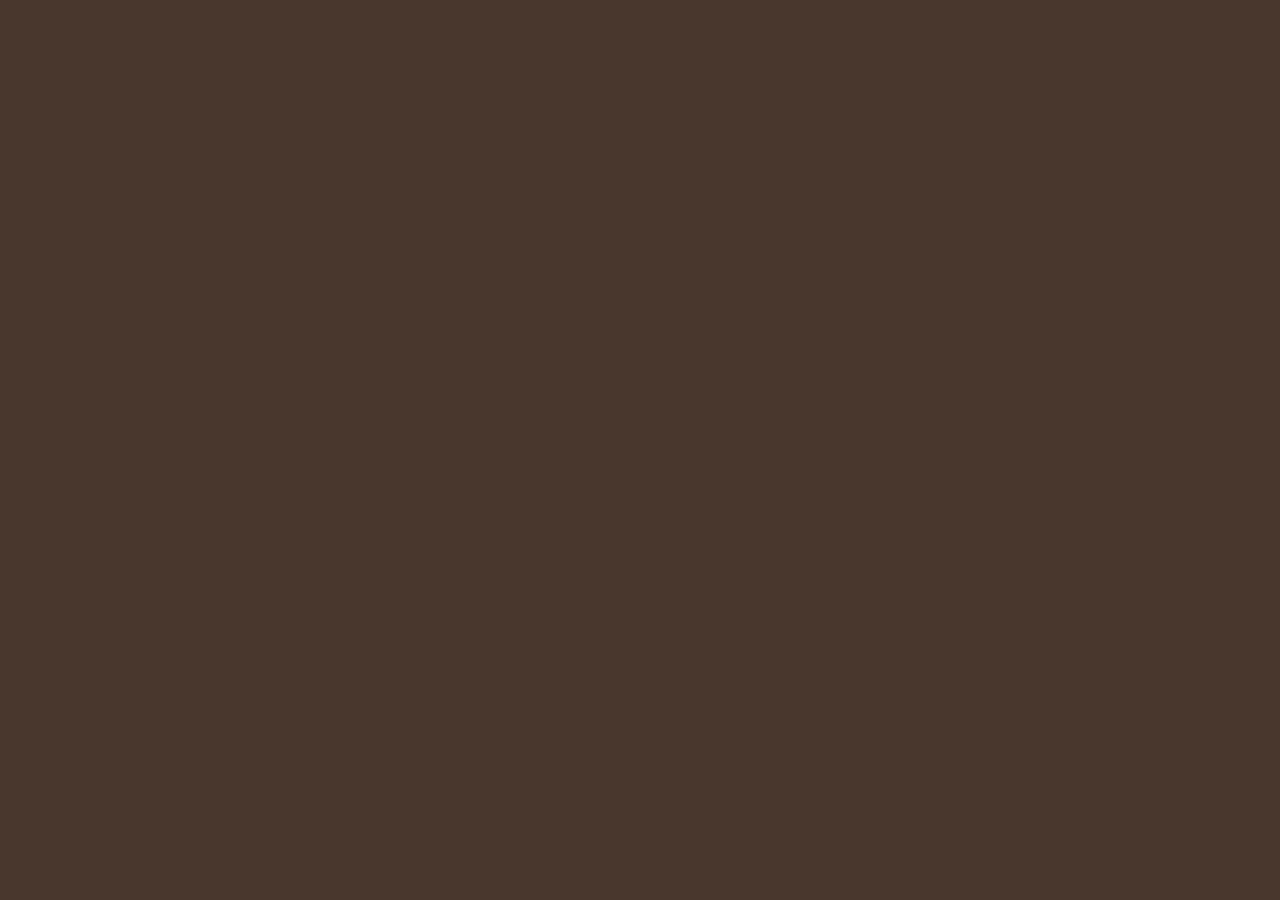
==== Html/single.html @ 442b419f "Seccond commit" ====
<!DOCTYPE html>
<html lang="pt-BR">
<head>
    <meta charset="UTF-8">
    <meta name="viewport" content="width=device-width, initial-scale=1.0">
    <title>Pasticcio | Cucina Italiana</title>

    <link href="https://cdn.jsdelivr.net/npm/bootstrap@5.3.3/dist/css/bootstrap.min.css" rel="stylesheet">
    <link rel="stylesheet" href="https://cdn.jsdelivr.net/npm/bootstrap-icons@1.11.3/font/bootstrap-icons.min.css">
  
    <link href="https://fonts.googleapis.com/css2?family=Cormorant+Garamond:wght@400;500;600;700&family=DM+Sans:wght@400;500;600;700&family=Great+Vibes&display=swap" rel="stylesheet">
    <link href="https://fonts.googleapis.com/css2?family=Cormorant+Garamond:wght@400;500;600;700&family=DM+Sans:wght@400;500;600;700&family=Fleur+De+Leah&display=swap" rel="stylesheet"> 
    <link rel="preconnect" href="https://fonts.googleapis.com">
    <link rel="preconnect" href="https://fonts.gstatic.com" crossorigin>
    <link href="https://fonts.googleapis.com/css2?family=Bodoni+Moda:wght@400;500&display=swap" rel="stylesheet">
  

    <link rel="stylesheet" href="/Html/index.html">
    <link rel="stylesheet" href="/CSS/style.css">
</head>
<body>
    
</body>
</html>
---- CSS/style.css ----
/* =========================================================
   PASTICCIO — Cucina Italiana
   Folha de estilos principal
   ========================================================= */

:root {
  --brown: #49372D;
  --brown-deep: #302d2b;
  --brown-soft: #5a4033;
  --burgundy: #4A1C24;
  --burgundy-light: #713B45;
  --gold: #B8935A;
  --cream: #f2e9dc;
  --white: #fffaf3;
  --green: #4EAC5B;
  --body-font: "Roboto", sans-serif;
  --display-font: "Roboto", sans-serif;
  --title-font:  'Bodoni Moda', serif;
}

* { box-sizing: border-box; }

html { scroll-behavior: smooth; scroll-padding-top: 82px; }

body {
  margin: 0;
  background: var(--brown);
  color: var(--cream);
  font-family: var(--body-font);
  font-size: 15px;
  line-height: 1.7;
}

a { text-decoration: none; }
img { display: block; max-width: 100%; }

h1, h2, h3 {
  font-family: var(--title-font);
  font-weight: 500;
}

h2 {
  color: var(--gold);
  font-size: clamp(2.2rem, 4vw, 3.6rem);
  line-height: 1.05;
}

.section-space { padding: 105px 0; }

.eyebrow {
  margin-bottom: 12px;
  color: var(--gold);
  font-size: .7rem;
  font-weight: 700;
  letter-spacing: .2em;
  text-transform: uppercase;
}

/* NAVBAR */
.site-navbar {
  min-height: 78px;
  background: var(--brown-deep);
  border-top: 5px solid var(--gold);
  box-shadow: 0 5px 22px #00000020;
}

.brand-logo {
  color: var(--gold) !important;
  font-family: "Fleur De Leah", cursive;
  font-size: 2.8rem;
  line-height: 1;
}

.brand-logo span { color: var(--cream); }

.site-navbar .nav-link {
  color: var(--white);
  font-size: .82rem;
  font-weight: 600;
  transition: color .2s ease;
}

.site-navbar .nav-link:hover,
.site-navbar .nav-link:focus { color: var(--gold); }

.navbar-toggler { border-color: #b8945870; }
.navbar-toggler:focus { box-shadow: 0 0 0 .2rem #b8945840; }

/* HERO */
.hero-section {
  position: relative;
  display: grid;
  min-height: min(760px, 82vh);
  place-items: center;
  overflow: hidden;
  background: url(/Images/background-home.png) center 54% / cover no-repeat;
}

.hero-overlay {
  position: absolute;
  inset: 0;
  background: linear-gradient(90deg, #130d0bd9, #1b100a78 55%, #130d0bbd);
}

.hero-content {
  position: relative;
  z-index: 1;
  padding: 100px 15px;
}

.hero-eyebrow { color: #e0c18a; }

.hero-logo {
  margin: 0;
  color: var(--gold);
  font-family:  "Fleur De Leah", cursive;
  font-size: clamp(5rem, 12vw, 9.5rem);
  line-height: 1;
  text-shadow: 0 4px 18px #0009;
}

.laurel {
    display: flex;
    justify-content: center;
    align-items: center;
    margin: 12px auto 25px;
}

.laurel img {
    display: block;
    width: 280px;
    max-width: 100%;
    height: auto;
    object-fit: contain;
}

.hero-subtitle {
  max-width: 700px;
  margin: 0 auto 30px;
  color: var(--white);
  font-size: .9rem;
  font-weight: 700;
  letter-spacing: .06em;
  text-transform: uppercase;
}

.btn-main {
  padding: 12px 28px;
  border: 1px solid var(--burgundy);
  border-radius: 30px;
  background: var(--burgundy);
  color: var(--white);
  font-size: .78rem;
  font-weight: 700;
  letter-spacing: .04em;
  text-transform: uppercase;
  transition: background .2s ease, transform .2s ease;
}

.btn-main:hover {
  transform: translateY(-2px);
  border-color: var(--burgundy-light);
  background: var(--burgundy-light);
  color: var(--white);
}

.btn-whatsapp {
  border: 0;
  background: var(--green);
}

.btn-whatsapp:hover { background: #267441; }

.btn-whatsapp i, .reservation-section .btn i { margin-right: 7px; }

.scroll-cue {
  position: absolute;
  z-index: 2;
  bottom: 22px;
  left: 50%;
  color: var(--gold);
  font-size: 1.5rem;
  transform: translateX(-50%);
}

/* HISTÓRIA */
.history-section { padding: 0; }

.history-image {
  min-height: 620px;
  background: url(/Images/Gemini_Generated_Image_mvkg6nmvkg6nmvkg.jfif) center / cover no-repeat;
}

.history-copy {
  padding: clamp(55px, 8vw, 120px);
  background: var(--burgundy);
}

.history-inner { max-width: 100%; }

.history-inner > p {
  align-items: center;
  text-align: center;
}

.history-copy h2 { 
  margin-bottom: 18px;
  text-align: center;

 }

.history-copy p:not(.eyebrow) {
  color: #eadfd7;
  font-size: .88rem;
  line-height: 1.9;
}

.title-rule {
  max-width: 100%;
  width: 600px;
  height: 3px;
  margin: 22px 0 30px;
  background: linear-gradient(90deg, var(--green) 0 33%, var(--white) 33% 66%, #c64a42 66%);
}

.title-rule-center { margin: 22px auto 25px; }

/* TÍTULOS DAS SEÇÕES */
.section-heading {
  max-width: 760px;
  margin: 0 auto 52px;
}

.section-heading h2 { margin-bottom: 0; }

.section-heading > p:last-child {
  max-width: 660px;
  margin: 0 auto;
  color: #e0d1c3;
  font-size: .88rem;
}

/* CARDÁPIO */
.menu-section { background: var(--brown); }

.dish-card { text-align: center; }

.dish-card img {
  width: 100%;
  aspect-ratio: 1 / 1.08;
  border: 1px solid #b8945840;
  border-radius: 9px;
  object-fit: cover;
  transition: transform .35s ease, filter .35s ease;
}

.dish-card:hover img {
  transform: translateY(-5px);
  filter: brightness(1.08);
}

.dish-card h3 {
  margin: 13px 0 0;
  color: var(--cream);
  font-size: 1.35rem;
  line-height: 1.1;
}

.section-action { margin-top: 45px; }

.btn-outline-gold {
  padding: 10px 30px;
  border: 1px solid var(--burgundy);
  border-radius: 30px;
  background: var(--burgundy);
  color: var(--white);
  font-size: .72rem;
  font-weight: 700;
  transition: .2s ease;
}

.btn-outline-gold:hover {
  border-color: var(--gold);
  background: transparent;
  color: var(--gold);
}

/* ADEGA */
.wine-section {
  background: #3f2e27;
  border-top: 1px solid #b8945825;
  border-bottom: 1px solid #b8945825;
}

.wine-bottle {
  display: grid;
  min-height: 245px;
  place-items: center;
  overflow: hidden;
  border-radius: 8px;
  background: #302d2b;
}

.wine-bottle img {
  width: 100%;
  height: 245px;
  object-fit: cover;
  opacity: .9;
  transition: transform .35s ease, opacity .35s ease;
}

.wine-card:hover .wine-bottle img {
  transform: scale(1.04);
  opacity: 1;
}

.wine-card h3 {
  margin: 13px 0 0;
  color: var(--cream);
  font-size: 1.35rem;
}

.wine-card p {
  margin: 0;
  color: #cdbba9;
  font-size: .72rem;
}

/* RESERVA */
.reservation-section {
  position: relative;
  background: linear-gradient(#2b1b18d9, #2b1b18e8),
    url("https://images.unsplash.com/photo-1517248135467-4c7edcad34c4?auto=format&fit=crop&w=1800&q=85") center / cover;
}

.reservation-section h2 {
  max-width: 760px;
  margin: 0 auto 18px;
}

.reservation-section p:not(.eyebrow) {
  margin-bottom: 27px;
  color: #e5d8ca;
}

/* CONTATO */
.contact-section { background: var(--brown); }

.contact-section h2 {
  margin-bottom: 35px;
  font-size: clamp(2.2rem, 3vw, 3rem);
}

.delivery-column { padding-right: clamp(20px, 5vw, 75px); }

.registration-column {
  padding-left: clamp(20px, 5vw, 75px);
  border-left: 1px solid var(--gold);
}

.delivery-list {
  display: grid;
  gap: 17px;
  max-width: 440px;
}

.delivery-option {
  display: flex;
  align-items: center;
  gap: 15px;
  min-height: 78px;
  padding: 12px 16px;
  border: 1px solid #d9c5ad;
  border-radius: 8px;
  color: var(--cream);
  transition: background .2s ease, border-color .2s ease;
}

.delivery-option:hover {
  border-color: var(--gold);
  background: #ffffff08;
  color: var(--white);
}

.delivery-mark {
  display: grid;
  width: 48px;
  height: 48px;
  flex: 0 0 48px;
  place-items: center;
  border-radius: 50%;
  color: white;
  font-size: .7rem;
  font-weight: 700;
}

.ifood { background: #e73535; }
.food99 { background: #f0c928; color: #27221a; }
.keeta { background: #b6d93b; color: #302d2b; }

.delivery-option strong,
.delivery-option small { display: block; }

.delivery-option strong { font-size: .8rem; }
.delivery-option small { color: #cbb9a8; font-size: .68rem; }
.delivery-option > i { margin-left: auto; color: var(--gold); }

.registration-form { display: grid; gap: 22px; }

.registration-form .form-floating > .form-control {
  border: 0;
  border-bottom: 1px solid var(--gold);
  border-radius: 0;
  background: transparent;
  color: var(--white);
  box-shadow: none;
}

.registration-form .form-floating > label {
  color: #cdbba9;
  font-size: .78rem;
}

.registration-form .form-control:focus { border-bottom-color: var(--white); }

.registration-form .form-control:focus ~ label { color: var(--gold); }

.registration-form .btn { justify-self: end; margin-top: 10px; }

.form-note {
  margin-top: 18px;
  color: #bda997;
  font-size: .68rem;
}

/* FOOTER */
.site-footer {
  padding: 65px 0 0;
  border-top: 5px solid var(--gold);
  background: #49352b;
}

.footer-main { padding-bottom: 45px; }

.footer-info p {
  margin: 0;
  color: #e2d4c7;
  font-size: .76rem;
  line-height: 1.7;
}

.footer-info .footer-label {
  margin-bottom: 5px;
  color: var(--gold);
  font-size: .68rem;
  font-weight: 700;
  letter-spacing: .12em;
  text-transform: uppercase;
}

.footer-logo { display: inline-block; font-size: 4rem; }

.footer-tagline {
  margin-top: -4px;
  color: var(--gold);
  font-family: var(--display-font);
  font-size: .85rem;
  letter-spacing: .16em;
}

.social-links {
  display: flex;
  justify-content: flex-end;
  gap: 12px;
  margin-top: 15px;
}

.social-links a {
  display: grid;
  width: 37px;
  height: 37px;
  place-items: center;
  border: 1px solid var(--gold);
  border-radius: 50%;
  color: var(--gold);
  transition: .2s ease;
}

.social-links a:hover {
  background: var(--gold);
  color: var(--brown-deep);
}

.footer-bottom {
  width: 100%;
  padding: 18px 0;
  border-top: 1px solid #B8935A;
}

.footer-bottom p {
  margin: 0;
  color: #d2c2b3;
  font-size: .68rem;
}

/* RESPONSIVIDADE */
@media (max-width: 991.98px) {
  .site-navbar .navbar-collapse { padding: 15px 0 20px; }
  .site-navbar .navbar-nav { align-items: flex-start !important; gap: 5px !important; }
  .history-image { min-height: 430px; }
  .history-copy { padding: 65px 8vw; }
  .registration-column { padding-left: 12px; border-left: 0; }
  .delivery-column { padding-right: 12px; }
}

@media (max-width: 575.98px) {
  .section-space { padding: 75px 0; }
  .site-navbar { min-height: 70px; }
  .brand-logo { font-size: 2.45rem; }
  .hero-section { min-height: 650px; }
  .hero-content { padding: 80px 18px; }
  .hero-subtitle { font-size: .72rem; line-height: 1.8; }
  .history-image { min-height: 340px; }
  .history-copy { padding: 55px 25px; }
  .history-copy p:not(.eyebrow) { font-size: .82rem; }
  .section-heading { margin-bottom: 35px; }
  .dish-card h3, .wine-card h3 { font-size: 1.12rem; }
  .wine-bottle, .wine-bottle img { min-height: 185px; height: 185px; }
  .contact-section h2 { margin-bottom: 25px; }
  .delivery-column { padding-bottom: 20px; }
  .footer-info, .footer-info.text-md-end { text-align: center !important; }
  .social-links { justify-content: center; }
  .footer-logo { margin-top: 10px; }
}
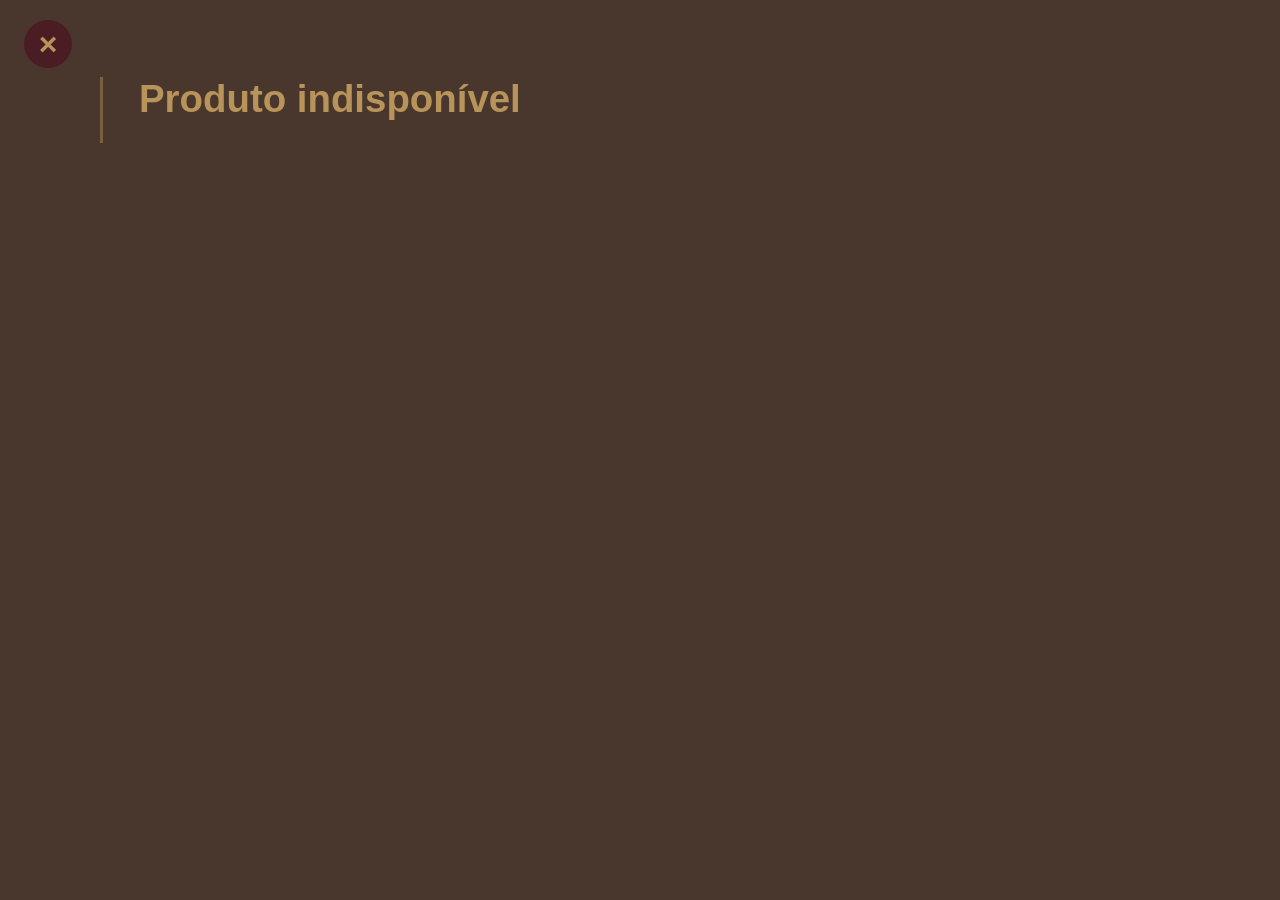
==== commit d923b0b6: "Atualização do site" ====
--- a/Html/single.html
+++ b/Html/single.html
@@ -1,24 +1,42 @@
-<!DOCTYPE html>
+<!doctype html>
 <html lang="pt-BR">
 <head>
-    <meta charset="UTF-8">
-    <meta name="viewport" content="width=device-width, initial-scale=1.0">
-    <title>Pasticcio | Cucina Italiana</title>
-
-    <link href="https://cdn.jsdelivr.net/npm/bootstrap@5.3.3/dist/css/bootstrap.min.css" rel="stylesheet">
-    <link rel="stylesheet" href="https://cdn.jsdelivr.net/npm/bootstrap-icons@1.11.3/font/bootstrap-icons.min.css">
-  
-    <link href="https://fonts.googleapis.com/css2?family=Cormorant+Garamond:wght@400;500;600;700&family=DM+Sans:wght@400;500;600;700&family=Great+Vibes&display=swap" rel="stylesheet">
-    <link href="https://fonts.googleapis.com/css2?family=Cormorant+Garamond:wght@400;500;600;700&family=DM+Sans:wght@400;500;600;700&family=Fleur+De+Leah&display=swap" rel="stylesheet"> 
-    <link rel="preconnect" href="https://fonts.googleapis.com">
-    <link rel="preconnect" href="https://fonts.gstatic.com" crossorigin>
-    <link href="https://fonts.googleapis.com/css2?family=Bodoni+Moda:wght@400;500&display=swap" rel="stylesheet">
-  
-
-    <link rel="stylesheet" href="/Html/index.html">
-    <link rel="stylesheet" href="/CSS/style.css">
+    <meta charset="utf-8">
+    <meta name="viewport" content="width=device-width, initial-scale=1">
+    <title>Detalhes do produto | Pasticcio</title>
+    <link rel="stylesheet" href="CSS/single.css">
+    <script src="single-products.js" defer></script>
+    <script src="single.js" defer></script>
 </head>
-<body>
-    
+<body class="single-product-page">
+    <main class="single-carbonara" aria-labelledby="product-title">
+        <a class="single-carbonara__close" href="index.html" aria-label="Voltar ao cardápio">×</a>
+        <div class="single-carbonara__layout">
+            <div class="single-carbonara__media" data-product-media hidden>
+                <div class="single-carbonara__photo" data-product-photo>
+                    <img alt="">
+                </div>
+                <div class="single-carbonara__ingredients">
+                    <h2>Detalhes:</h2>
+                    <div data-product-details></div>
+                </div>
+            </div>
+            <div class="single-carbonara__content">
+                <h1 id="product-title">Produto indisponível</h1>
+                <div data-product-content hidden>
+                    <p class="single-carbonara__price"></p>
+                    <div class="single-carbonara__actions">
+                        <div class="single-carbonara__counter" role="group" aria-label="Quantidade">
+                            <button type="button" data-quantity-minus aria-label="Diminuir quantidade">−</button>
+                            <output data-quantity-value aria-live="polite">0</output>
+                            <button type="button" data-quantity-plus aria-label="Aumentar quantidade">+</button>
+                        </div>
+                        <button class="single-carbonara__add" type="button" data-add-to-cart>Adicionar ao carrinho</button>
+                    </div>
+                    <div class="single-carbonara__description"></div>
+                </div>
+            </div>
+        </div>
+    </main>
 </body>
-</html>+</html>
--- a/Html/CSS/single.css
+++ b/Html/CSS/single.css
@@ -0,0 +1,95 @@
+
+.single-carbonara { 
+    --single-bg:#49372d;
+    --single-accent:#b8935a;
+    --single-button:#4a1c24;
+    box-sizing:border-box;
+    position:relative;
+    min-height:100%;
+    padding:clamp(76px,6vw,110px) clamp(20px,3vw,40px) clamp(32px,4vw,64px);
+    background:var(--single-bg);
+    color:#fff;
+    font-family:Roboto,Arial,sans-serif;
+}
+.single-carbonara, .single-carbonara * { box-sizing:border-box; }
+.single-carbonara__close { 
+    position:absolute;
+    top:20px;
+    left:24px;
+    width:48px; height:48px; border:0; border-radius:50px; background:var(--single-button); color:var(--single-accent); font:800 32px/1 Roboto,Arial,sans-serif; cursor:pointer; }
+.single-carbonara__layout { display:grid; grid-template-columns:minmax(0,0.9fr) minmax(0,1fr); gap:clamp(24px,3vw,44px); max-width:1080px; margin:auto; }
+.single-carbonara__media { min-width:0; }
+.single-carbonara__photo { width:100%; aspect-ratio:1; overflow:hidden; border-radius:32px; background:#fff; }
+.single-carbonara__photo>img { display:block; width:100%; height:100%; object-fit:cover; }
+.single-carbonara__ingredients { margin-top:clamp(24px,3vw,44px); }
+.single-carbonara__ingredients>h2 { margin:0 0 10px; font-size:clamp(20px,1.8vw,26px); font-weight:800; line-height:1.2; color:var(--single-accent); }
+.single-carbonara__ingredients>p { margin:0; max-width:460px; font-size:clamp(16px,1.2vw,18px); font-weight:300; line-height:1.4; }
+.single-carbonara__content { border-left:3px solid rgba(184,147,90,.45); padding-left:clamp(22px,3vw,36px); min-width:0; }
+.single-carbonara__content>h1 { margin:0 0 22px; color:var(--single-accent); font-size:clamp(28px,3vw,44px); font-weight:800; line-height:1.16; }
+.single-carbonara__price { margin:0 0 18px; color:var(--single-accent); font-size:clamp(30px,3vw,42px); font-weight:800; line-height:1.2; }
+.single-carbonara__actions { display:flex; align-items:center; justify-content:space-between; gap:16px; flex-wrap:wrap; margin:0 0 32px; }
+.single-carbonara__counter { display:flex; align-items:center; gap:9px; }
+.single-carbonara__counter>button { width:44px; height:44px; border:0; border-radius:10px; background:var(--single-button); color:#fff; font-size:26px; font-weight:800; cursor:pointer; }
+.single-carbonara__counter>button:first-child { background: #4a1c24; }
+.single-carbonara__counter>output { min-width:30px; text-align:center; font-size:32px; font-weight:800; color:var(--single-accent); }
+.single-carbonara__add { width:200px; min-height:52px; border:0; border-radius:28px; background:var(--single-button); color:var(--single-accent); font:400 18px/1.2 Roboto,Arial,sans-serif; cursor:pointer; transition:background-color .2s ease, color .2s ease; }
+@media (hover: hover) {
+    .single-carbonara__add:hover {
+        background-color: var(--single-accent);
+        color: var(--single-button);
+    }
+}
+.single-carbonara__description>p { margin:0 0 16px; max-width:540px; font-size:clamp(16px,1.45vw,21px); font-weight:300; line-height:1.35; }
+.single-carbonara button:focus-visible { outline:3px solid var(--single-accent); outline-offset:4px; }
+@media (max-width:950px) { .single-carbonara { padding:80px 20px 36px; } .single-carbonara__close { left:20px; } .single-carbonara__layout { grid-template-columns:1fr; gap:24px; max-width:500px; } .single-carbonara__content { border:0; margin:0; padding:0; } .single-carbonara__photo { max-width:420px; margin:auto; border-radius:24px; } .single-carbonara__ingredients { margin-top:20px; } .single-carbonara__content>h1 { margin-bottom:20px; } .single-carbonara__actions { margin-bottom:24px; } }
+@media (max-width:480px) { .single-carbonara__actions { align-items:stretch; } .single-carbonara__add { width:100%; } }
+
+.single-product-page {
+    margin: 0;
+}
+
+.single-product-page .single-carbonara {
+    min-height: 100vh;
+}
+
+.single-carbonara__close[href] {
+    display: grid;
+    place-items: center;
+    text-decoration: none;
+}
+
+.single-carbonara__close[href]:focus-visible {
+    outline: 3px solid var(--single-accent);
+    outline-offset: 4px;
+}
+
+.single-product-photo {
+    position: relative;
+}
+
+.single-product-photo > img {
+    position: absolute;
+    height: auto;
+    max-width: none;
+}
+
+[data-product-details] {
+    font-size: clamp(16px, 1.2vw, 18px);
+    line-height: 1.4;
+}
+
+.single-product-facts {
+    display: grid;
+    grid-template-columns: repeat(2, minmax(0, 1fr));
+    gap: 12px 20px;
+    margin: 0;
+}
+
+.single-product-facts dd {
+    margin: 0;
+}
+
+.single-product-page .single-carbonara__add:only-child {
+    margin-left: auto;
+}
+
